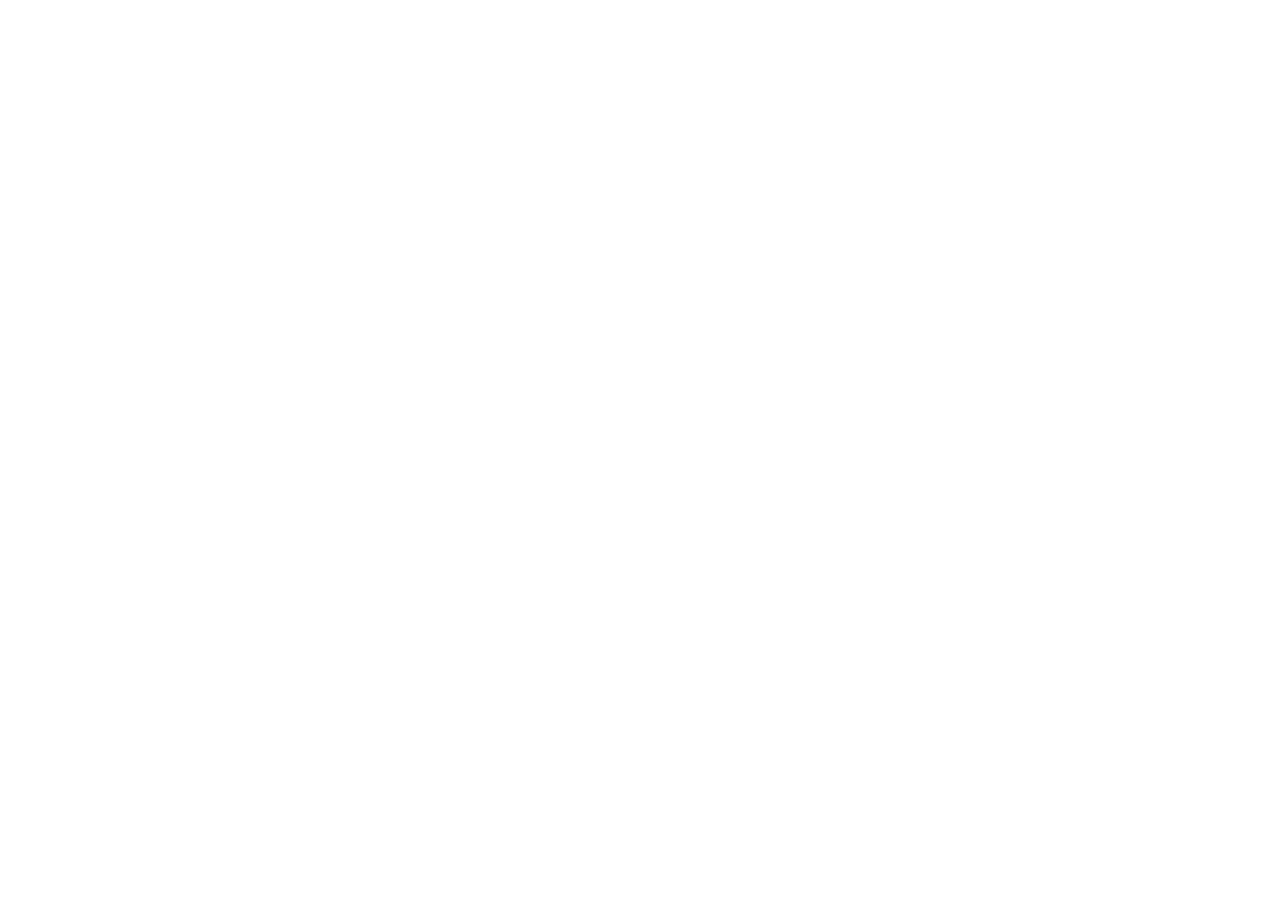
==== index.html @ 756226cb "Moved html files to root" ====
<!DOCTYPE html>
<html lang="en">
<head>
  <meta charset="UTF-8">
  <meta http-equiv="X-UA-Compatible" content="IE=edge">
  <meta name="viewport" content="width=device-width, initial-scale=1.0">
  <title>Document</title>
</head>
<body>
  
</body>
</html>
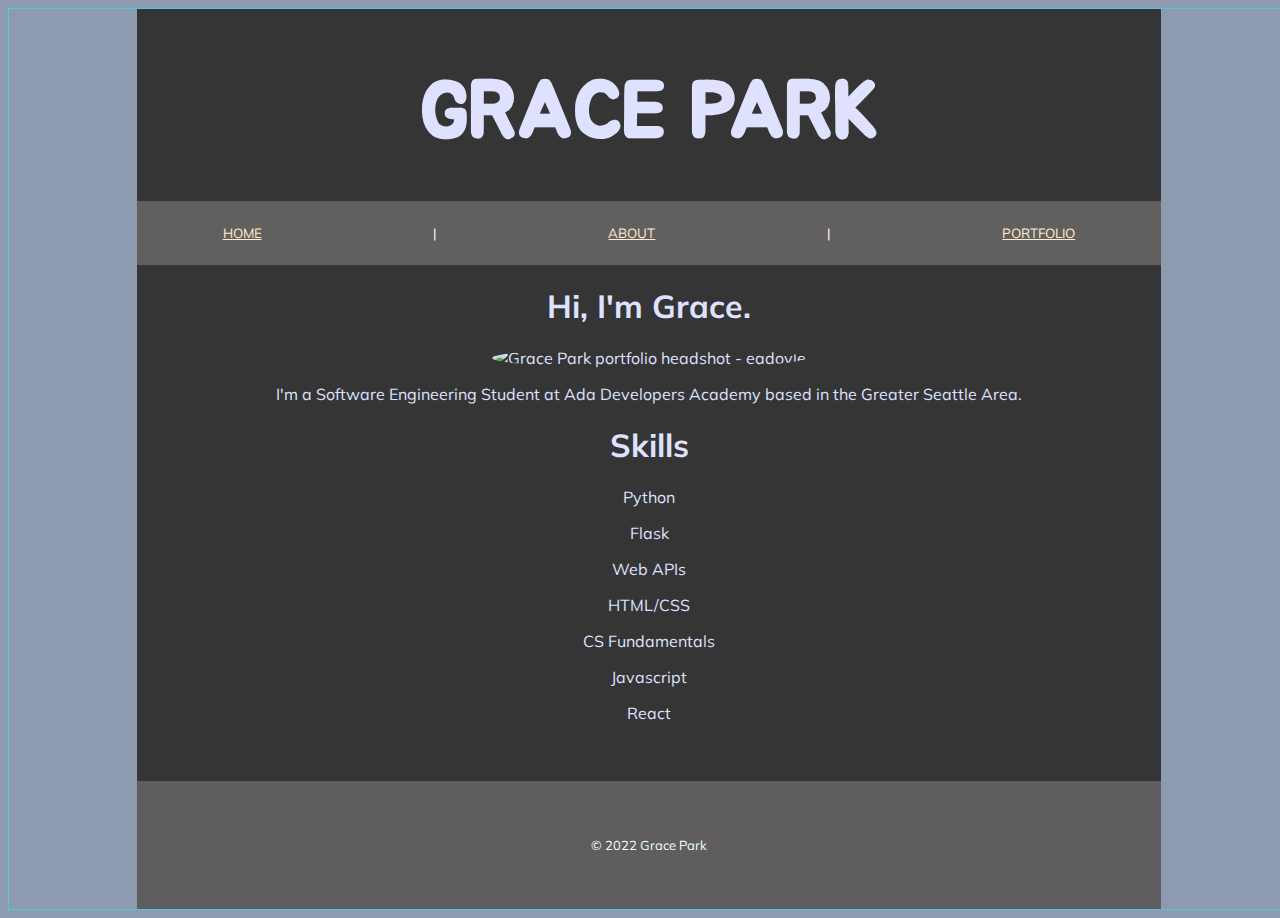
==== commit 8da0b5e0: "Added html and css to pages" ====
--- a/index.html
+++ b/index.html
@@ -1,12 +1,49 @@
 <!DOCTYPE html>
 <html lang="en">
-<head>
-  <meta charset="UTF-8">
-  <meta http-equiv="X-UA-Compatible" content="IE=edge">
-  <meta name="viewport" content="width=device-width, initial-scale=1.0">
-  <title>Document</title>
-</head>
-<body>
-  
-</body>
-</html>+    <head>
+      <meta charset="UTF-8">
+      <meta http-equiv="X-UA-Compatible" content="IE=edge">
+      <meta name="viewport" content="width=device-width, initial-scale=1.0">
+      <title>Home | Grace Park</title>
+      <link href="../stylesheets/index.css" rel="stylesheet">
+    </head>
+
+    <body class="container">
+
+    <header><h1 class="header-title">Grace Park</h1></header>
+
+      <nav> 
+        <a href="index.html">Home</a> | 
+        <a href="about.html">About</a> |
+        <a href="portfolio.html">Portfolio</a>
+      </nav>
+      
+      <main>
+        <section>
+          <h1>Hi, I'm Grace.</h1>
+          <img id="gp" alt="Grace Park portfolio headshot - eadoyle" src="/assets/image0.jpg"/>
+          <p>I'm a Software Engineering Student at Ada Developers Academy based in the Greater Seattle Area.</p>
+          <p></p>
+        
+        </section>
+        <section>
+          <h1>Skills</h1>
+          <p>Python</p>
+          <p></p> 
+          <p>Flask</p>
+          <p>Web APIs</p>
+          <p>HTML/CSS</p>
+          <p>CS Fundamentals</p>
+          <p>Javascript</p>
+          <p>React</p>
+        </section>
+
+      </main>
+
+      <footer>
+          &copy; 2022 Grace Park
+      </footer>
+
+    </body>
+
+</html>
--- a/stylesheets/index.css
+++ b/stylesheets/index.css
@@ -0,0 +1,106 @@
+@import url('https://fonts.googleapis.com/css?family=Muli');
+
+@import url('https://fonts.googleapis.com/css2?family=Jua&display=swap');
+
+.container {
+    border: 1px;
+    border-color:cyan;
+    border-style: dotted;
+    display: grid;
+    width: 100vw;
+    min-height: 100vh;
+    grid-template-rows: 15vw 5vw auto 10vw;
+    grid-template-columns: 10vw 80vw 10vw;
+}
+
+body {
+    font-family: Muli, sans-serif;
+    color:aliceblue;
+    background-color: #8e9aaf;
+}
+
+header{
+    grid-row: 1;
+    grid-column: 2;
+    background-color: #353535;
+    color: #dee2ff;
+    text-align: center;
+
+}
+
+.header-title {
+    font-family: Jua, sans-serif;
+    font-size: 5em;
+    font-weight: bolder;
+    text-transform: uppercase;
+}
+
+nav {
+    grid-row: 2;
+    grid-column: 2;
+    display: flex;
+    flex-wrap: wrap;
+    justify-content: space-around;
+    align-items: center;
+    background-color: #625f5f;
+    border: 1px;
+    border-color: aliceblue;
+    color: white;
+    font-size: smaller;
+    text-transform: uppercase;
+}
+
+#gp{
+    width: 250px;
+    height: auto;
+    border-radius: 50%;
+}
+
+main {
+    grid-row: 3;
+    grid-column: 2;
+    text-align: center;
+    background-color: #353535;
+    color:#dee2ff;
+}
+
+section {
+    margin: 10px;
+}
+
+
+footer {
+    grid-row: 4;
+    grid-column: 2;
+    display: flex;
+    align-items: center;
+    justify-content: center;
+    flex-direction: column;
+    color:azure;
+    text-align: center;
+    font-size: small;
+    background-color: #5f5d5d;
+}
+
+
+a:hover {
+    color: #c63baa;
+}
+
+a:visited {
+    color:cadetblue;
+}
+
+a {
+    color:blanchedalmond;
+    text-decoration: underline;
+}
+
+h1 {
+    text-align: center;
+}
+
+ul {
+    list-style-type: none;
+    list-style-position: inside;
+}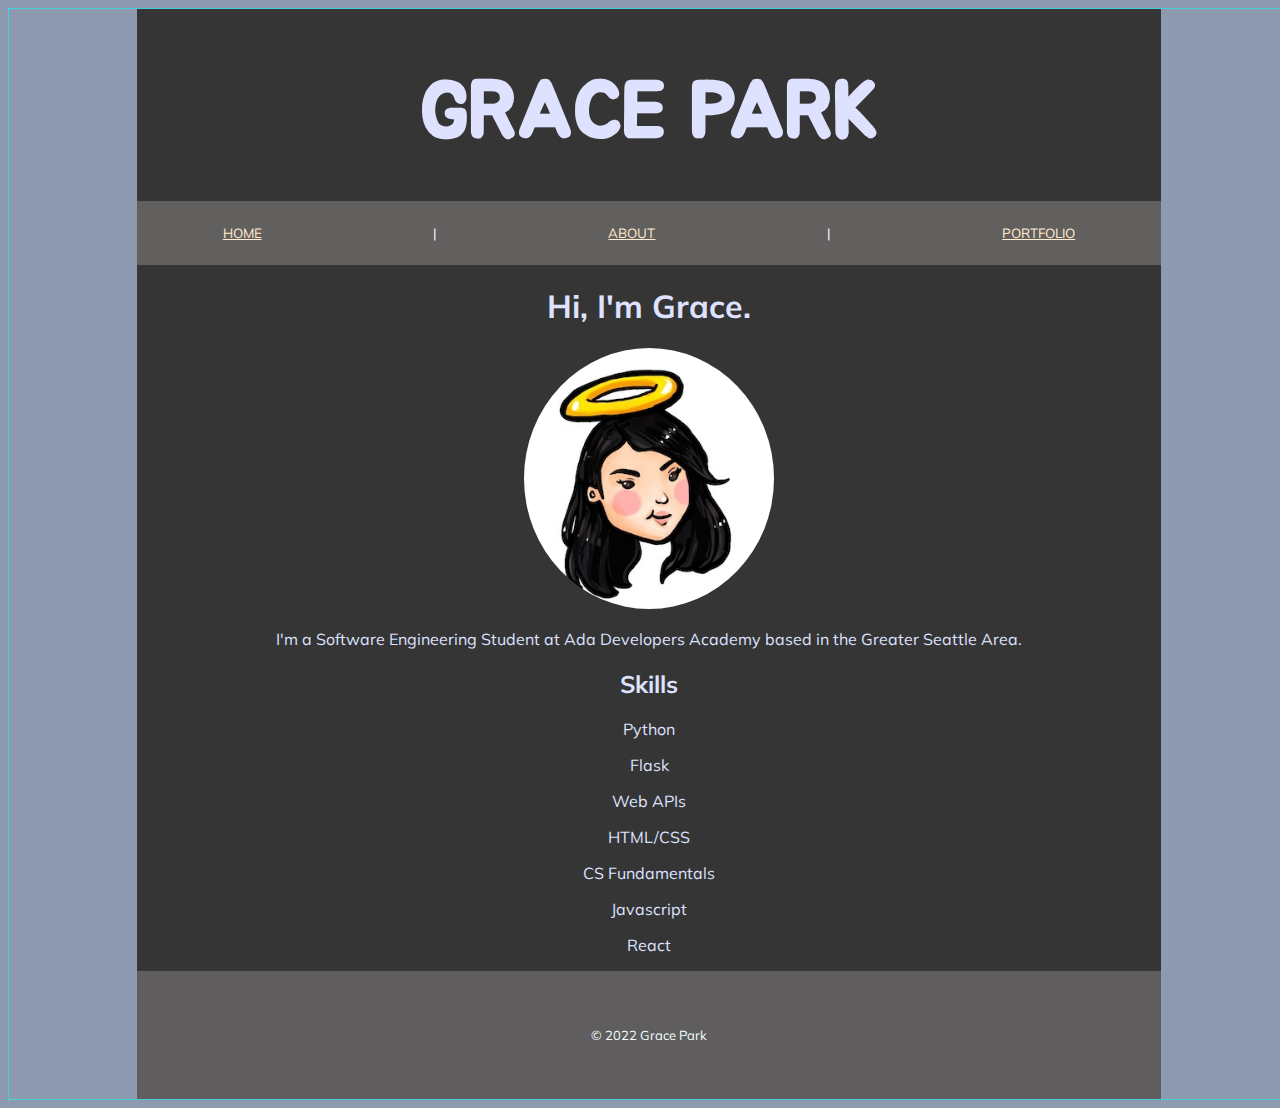
==== commit 9341f36a: "Updated headers so h1 element as top-level heading only" ====
--- a/index.html
+++ b/index.html
@@ -27,7 +27,7 @@
         
         </section>
         <section>
-          <h1>Skills</h1>
+          <h2>Skills</h2>
           <p>Python</p>
           <p></p> 
           <p>Flask</p>
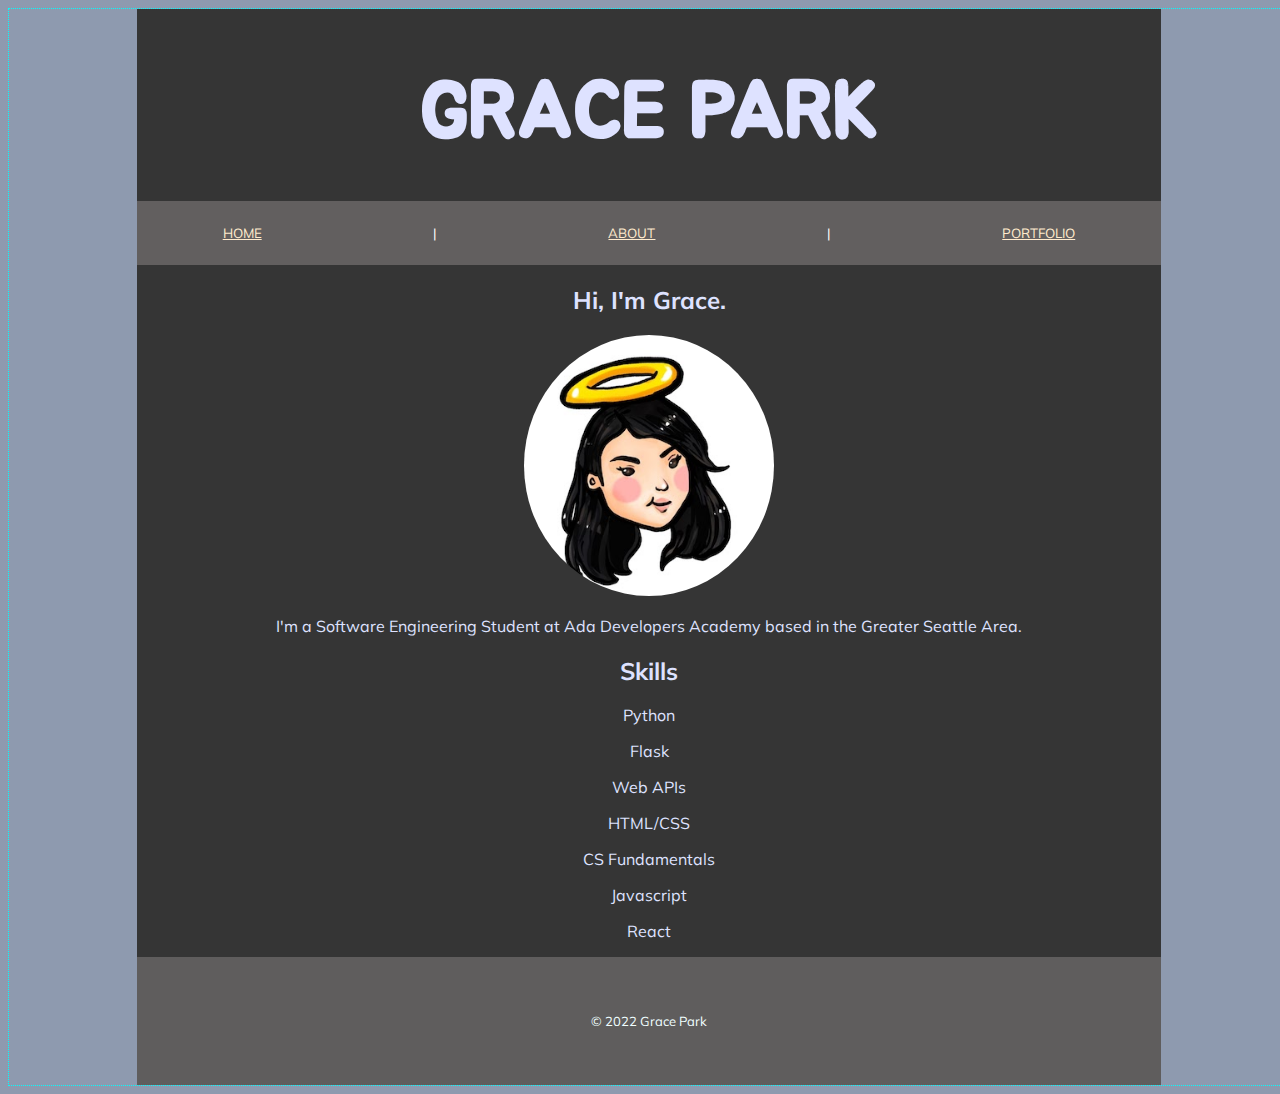
==== commit 2f08b1ba: "Changed h1 in main to h2" ====
--- a/index.html
+++ b/index.html
@@ -20,7 +20,7 @@
       
       <main>
         <section>
-          <h1>Hi, I'm Grace.</h1>
+          <h2>Hi, I'm Grace.</h2>
           <img id="gp" alt="Grace Park portfolio headshot - eadoyle" src="/assets/image0.jpg"/>
           <p>I'm a Software Engineering Student at Ada Developers Academy based in the Greater Seattle Area.</p>
           <p></p>
